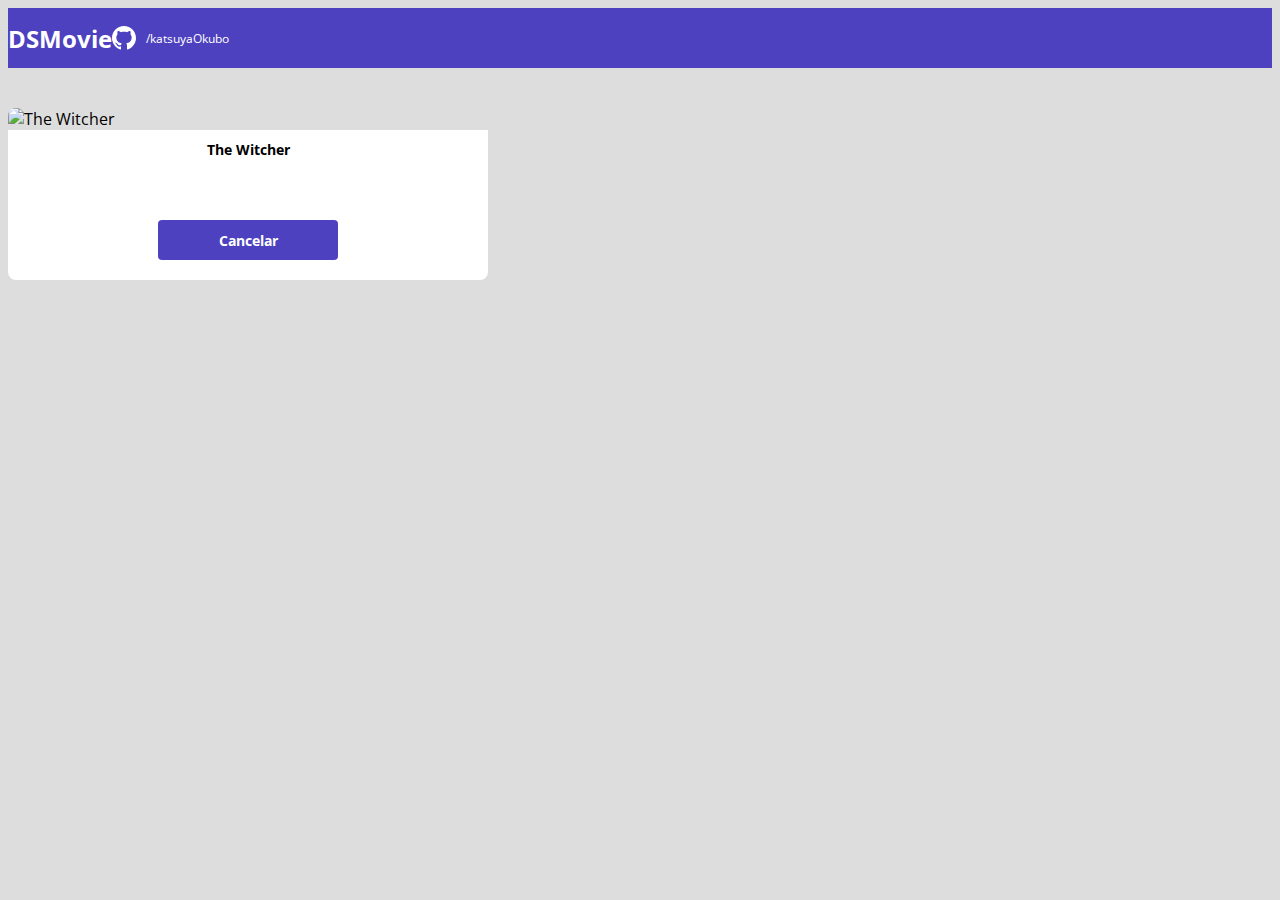
==== form.html @ 2e765869 "Formulário PARTE 1" ====
<!DOCTYPE html>
<html lang="pt-br">

<head>
    <meta charset="UTF-8">
    <meta http-equiv="X-UA-Compatible" content="IE=edge">
    <meta name="viewport" content="width=device-width, initial-scale=1.0">
    <title>Projeto DSMovie</title>
    <link rel="stylesheet" href="css/styles.css">

    <link href="https://cdn.jsdelivr.net/npm/bootstrap@5.1.3/dist/css/bootstrap.min.css" rel="stylesheet"
        integrity="sha384-1BmE4kWBq78iYhFldvKuhfTAU6auU8tT94WrHftjDbrCEXSU1oBoqyl2QvZ6jIW3" crossorigin="anonymous">

</head>

<body>
    <header>
        <nav class="container">
            <h1>DSMovie</h1>
            <div class="dsmovie-contact-container">
                <img src="img/github.svg" alt="Github">
                <a href="https://github.com/katsuyaOkubo/" target="_blank">/katsuyaOkubo</a>
            </div>

        </nav>

    </header>

    <main>
        <section id="dsmovie-form-section">

            <div class="container dsmovie-form-container">

               <div>
                    <div class="dsmovie-card">
                        <img src="https://www.themoviedb.org/t/p/w533_and_h300_bestv2/jBJWaqoSCiARWtfV0GlqHrcdidd.jpg" alt="The Witcher">
                        <div class="dsmovie-card-description">
                            <h3>The Witcher</h3>
                            <a class="dsmovie-btn" href="index.html">Cancelar</a>
                        </div>
                    </div>
               </div>
            </div>
        </section>

    </main>

</body>

</html>
---- css/styles.css ----
@import url('https://fonts.googleapis.com/css2?family=Open+Sans:wght@300;400;800&display=swap');

:root {
    --bg-gray: #ddd;
    --text-gray: #4a4a4a;
    --color-primary: #4D41C0;
    --white: #FFF;
}

* {
    box-sizing: border-box;
    font-family: 'Open Sans', sans-serif;
}

html, body{
    background-color: var(--bg-gray)
}

h1, h2, h3, h4, h5, h6{
    margin: 0;
}

header{
    background-color: var(--color-primary);
    color: var(--white);
    height: 60px;
    display: flex;
    align-items: center;
}

nav{
    display: flex;
    align-items: center;
    justify-content: space-between;
}

nav h1 {
    font-size: 24px;
    font-weight: 700;
}

nav a {
    font-size: 12px;
    font-weight: 400px;
}

header a, header a:hover {  
    text-decoration: none;
    color: unset;
}

.dsmovie-contact-container{
    display: flex;
    align-items: center;
}

.dsmovie-contact-container img{
    margin-right: 10px;
}

#dsmovie-card-list{
    padding-top:40px;
    padding-bottom:40px;
    padding-left: 0;
    padding-right: 0;
}

.dsmovie-card{
    width: 100%;

}

.dsmovie-card img{
    width: 100%;
    border-radius:8px 8px 0 0 ;
}

.dsmovie-card-description{
    background-color: var(--white);
    padding: 10px 20px 20px 20px;
    display: flex;
    flex-direction: column;
    align-items: center;
    justify-content: space-between;
    border-radius: 0 0 8px 8px;
    min-height: 150px;
}

main{
    background-color: #ddd;
}

.dsmovie-card-description h3{
    font-weight: 700;
    font-size: 14px;
    margin-bottom: 25px;
    text-align: center;
}

section a, section a:hover{
    text-decoration: none;
    color: unset;
}

.dsmovie-btn{
    width: 180px;
    height: 40px;
    background-color: var(--color-primary);
    color: var(--white);
    font-size: 14px;
    font-weight: 700;
    display: flex;
    align-items: center;
    justify-content: center;
    border-radius: 4px;
}

.dsmovie-form-container{
    padding: 40px 0;
    max-width: 480px;
}

.dsmovie-card-description{
    
}
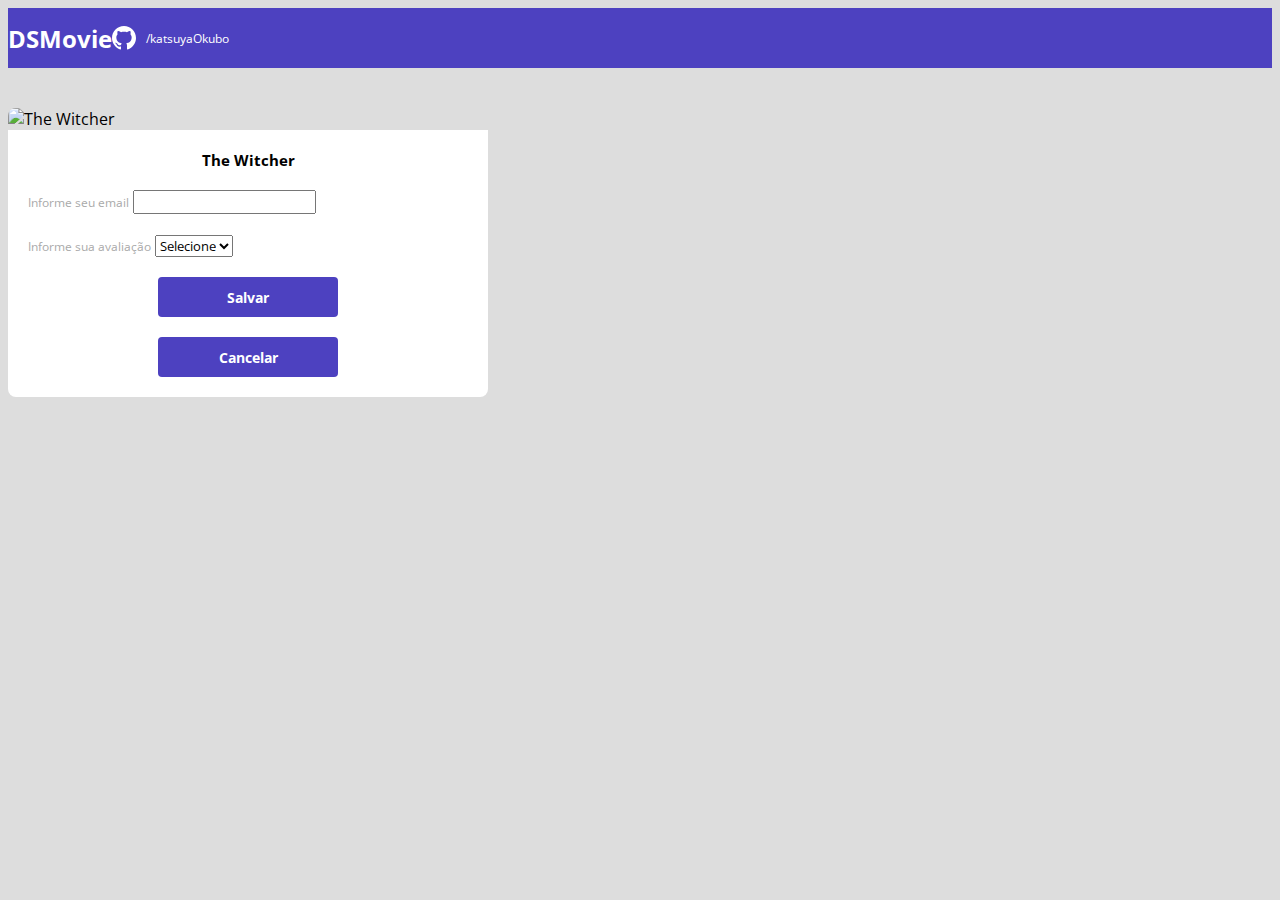
==== commit 51b8f16c: "Formulário PARTE 2" ====
--- a/form.html
+++ b/form.html
@@ -29,14 +29,39 @@
     <main>
         <section id="dsmovie-form-section">
 
-            <div class="container dsmovie-form-container">
+            <div class=" dsmovie-form-container container" style="max-width: 480px;">
 
                <div>
                     <div class="dsmovie-card">
                         <img src="https://www.themoviedb.org/t/p/w533_and_h300_bestv2/jBJWaqoSCiARWtfV0GlqHrcdidd.jpg" alt="The Witcher">
-                        <div class="dsmovie-card-description">
+                        <div class="dsmovie-form-description">
                             <h3>The Witcher</h3>
-                            <a class="dsmovie-btn" href="index.html">Cancelar</a>
+                            <form class="dsmovie-form">
+                                <div class="form-group dsmovie-form-group">
+                                    <label for="email">Informe seu email</label>
+                                    <input class="form-control" type="email" name="" id="email">
+                                </div>
+                                <div class="form-group dsmovie-form-group">
+                                    <label for="score">Informe sua avaliação</label>
+                                    <select class="form-control" name="score" id="score">
+                                        <option value="branco">Selecione</option>
+                                        <option value="1">1</option>
+                                        <option value="1.5">1.5</option>
+                                        <option value="2">2</option>
+                                        <option value="2.5">2.5</option>
+                                        <option value="3">3</option>
+                                        <option value="3.5">3.5</option>
+                                        <option value="4">4</option>
+                                        <option value="4.5">4.5</option>
+                                        <option value="5">5</option>
+                                    </select>
+                                </div>
+                                <div class="dsmovie-form-btn-container">
+                                    <button class="dsmovie-btn" type="submit">Salvar</button>
+                                    <a class="dsmovie-btn" href="index.html">Cancelar</a>
+                                </div>
+                            </form>
+                            
                         </div>
                     </div>
                </div>
--- a/css/styles.css
+++ b/css/styles.css
@@ -5,6 +5,7 @@
     --text-gray: #4a4a4a;
     --color-primary: #4D41C0;
     --white: #FFF;
+    --text-light-gray:#aaa;
 }
 
 * {
@@ -102,7 +103,7 @@
     color: unset;
 }
 
-.dsmovie-btn{
+.dsmovie-btn, .dsmovie-btn:hover{
     width: 180px;
     height: 40px;
     background-color: var(--color-primary);
@@ -113,13 +114,46 @@
     align-items: center;
     justify-content: center;
     border-radius: 4px;
+    border: 0;
 }
 
 .dsmovie-form-container{
     padding: 40px 0;
-    max-width: 480px;
+
 }
 
-.dsmovie-card-description{
-    
+.dsmovie-form-description{
+    background-color: var(--white);
+    padding: 20px;
+    display: flex;
+    flex-direction: column;
+    align-items: center;
+    border-radius: 0 0 8px 8px;
+}
+
+.dsmovie-form{
+    width: 100%;
+}
+
+.dsmovie-form-description h3{
+    font-size: 15px;
+    font-weight: 700;
+    margin-bottom: 20px;
+}
+
+.dsmovie-form-group{
+    margin-bottom: 20px;
+}
+
+.dsmovie-form-group label{
+    font-size: 12px;
+    color: var(--text-light-gray);
+}
+
+.dsmovie-form-btn-container{
+    height: 100px;
+    display: flex;
+    flex-direction: column;
+    align-items: center;
+    justify-content: space-between;
 }